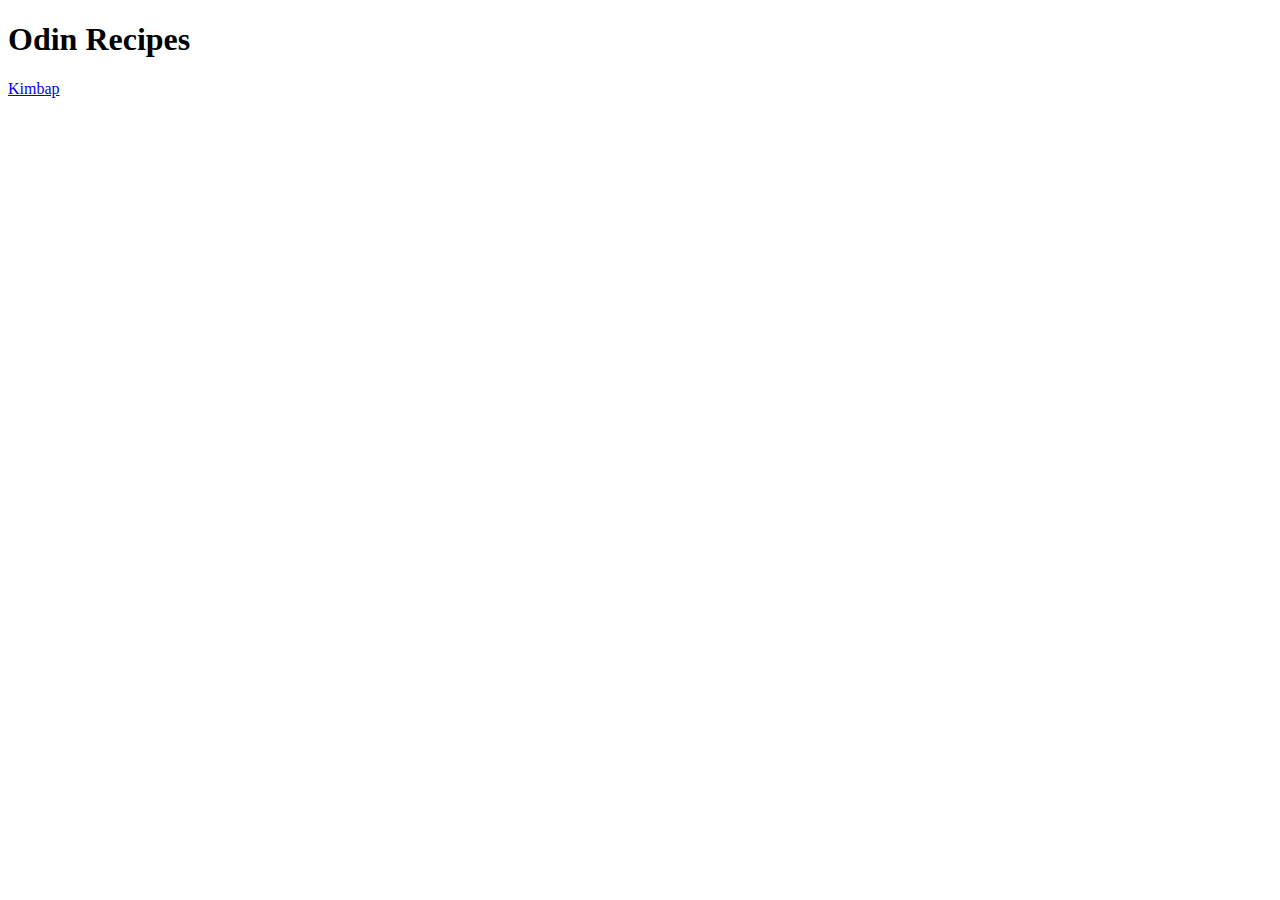
==== index.html @ f8374005 "Create website structure and recipe page" ====
<!DOCTYPE html>

<html lang="en">
    <head>
        <meta charset="UTF-8">
        <title>Odin Recipes</title>
    </head>

    <body>
        <h1>Odin Recipes</h1>
        <a href="recipes/kimbap.html">Kimbap</a>
    </body>
</html>
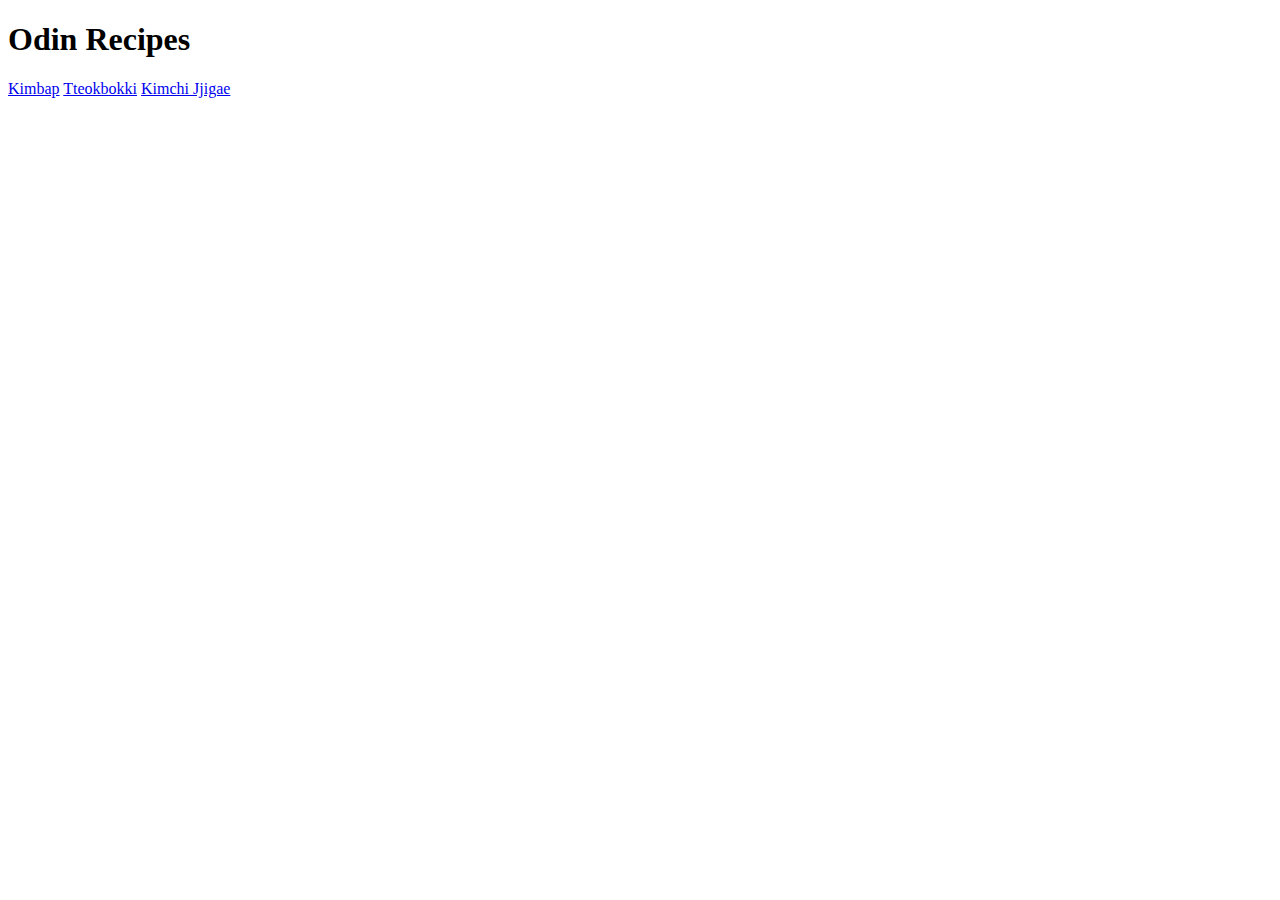
==== commit 504b3089: "Add links to two new recipes in homepage" ====
--- a/index.html
+++ b/index.html
@@ -9,5 +9,7 @@
     <body>
         <h1>Odin Recipes</h1>
         <a href="recipes/kimbap.html">Kimbap</a>
+        <a href="recipes/tteokbokki.html">Tteokbokki</a>
+        <a href="recipes/kimchi-jjigae.html">Kimchi Jjigae</a>
     </body>
 </html>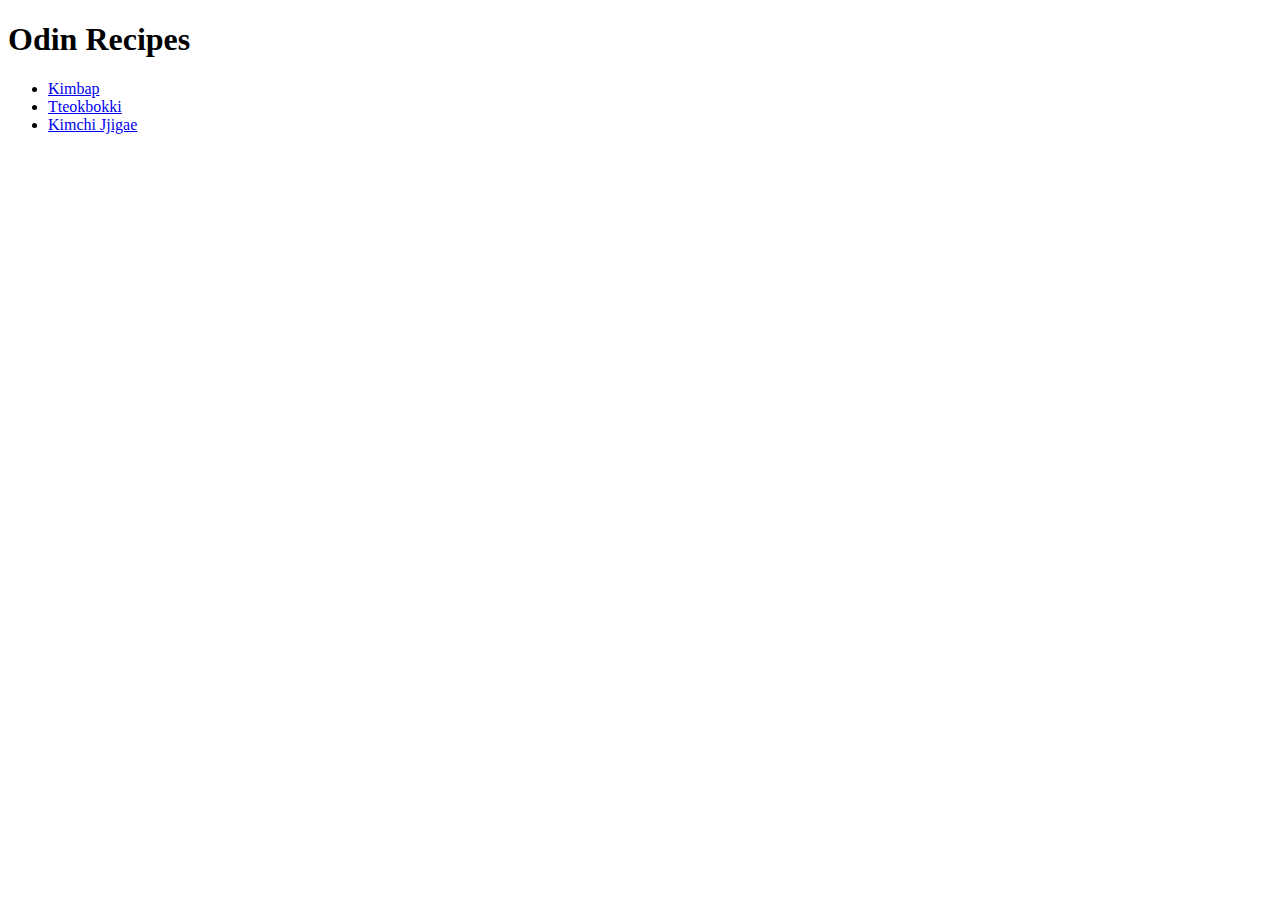
==== commit 1994bbe7: "Place all recipe links in an unordered list" ====
--- a/index.html
+++ b/index.html
@@ -8,8 +8,10 @@
 
     <body>
         <h1>Odin Recipes</h1>
-        <a href="recipes/kimbap.html">Kimbap</a>
-        <a href="recipes/tteokbokki.html">Tteokbokki</a>
-        <a href="recipes/kimchi-jjigae.html">Kimchi Jjigae</a>
+        <ul>
+            <li><a href="recipes/kimbap.html">Kimbap</a></li>
+            <li><a href="recipes/tteokbokki.html">Tteokbokki</a></li>
+            <li><a href="recipes/kimchi-jjigae.html">Kimchi Jjigae</a></li>
+        </ul> 
     </body>
 </html>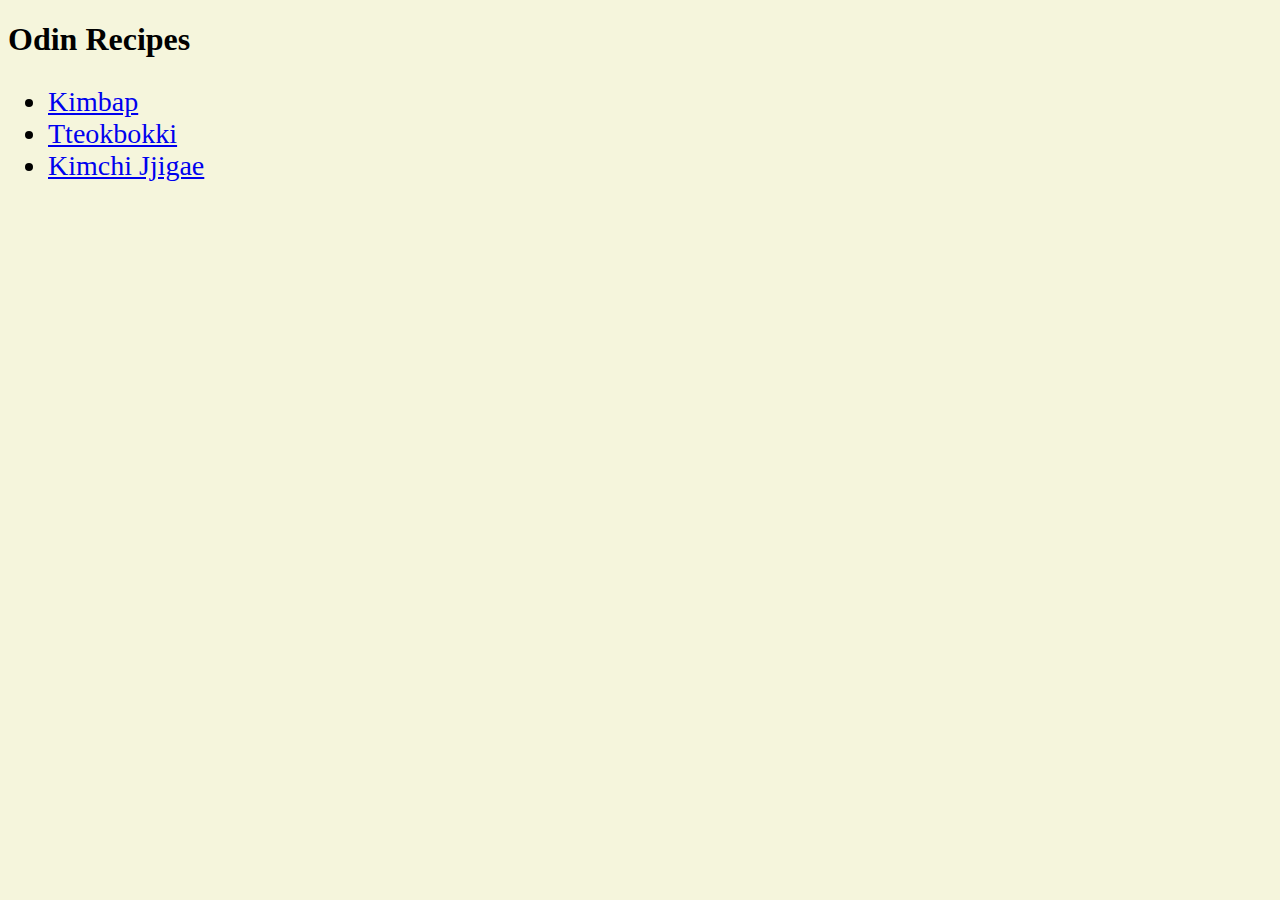
==== commit 1429eaf2: "Add css file and link html files to it" ====
--- a/index.html
+++ b/index.html
@@ -4,11 +4,12 @@
     <head>
         <meta charset="UTF-8">
         <title>Odin Recipes</title>
+        <link rel="stylesheet" href="styles.css">
     </head>
 
     <body>
         <h1>Odin Recipes</h1>
-        <ul>
+        <ul class="recipe-list">
             <li><a href="recipes/kimbap.html">Kimbap</a></li>
             <li><a href="recipes/tteokbokki.html">Tteokbokki</a></li>
             <li><a href="recipes/kimchi-jjigae.html">Kimchi Jjigae</a></li>
--- a/styles.css
+++ b/styles.css
@@ -0,0 +1,22 @@
+* {
+    background-color: beige;
+}
+
+.dish-img {
+    height: auto;
+}
+
+.intro {
+    text-align: center;
+}
+
+.intro, .recipe-steps {
+    font-family: Arial, Helvetica, sans-serif;
+    font-size: 20px;
+}
+
+.recipe-list {
+    font-size: 28px;
+    font-family: Times, 'URW Palladio L', serif;
+}
+
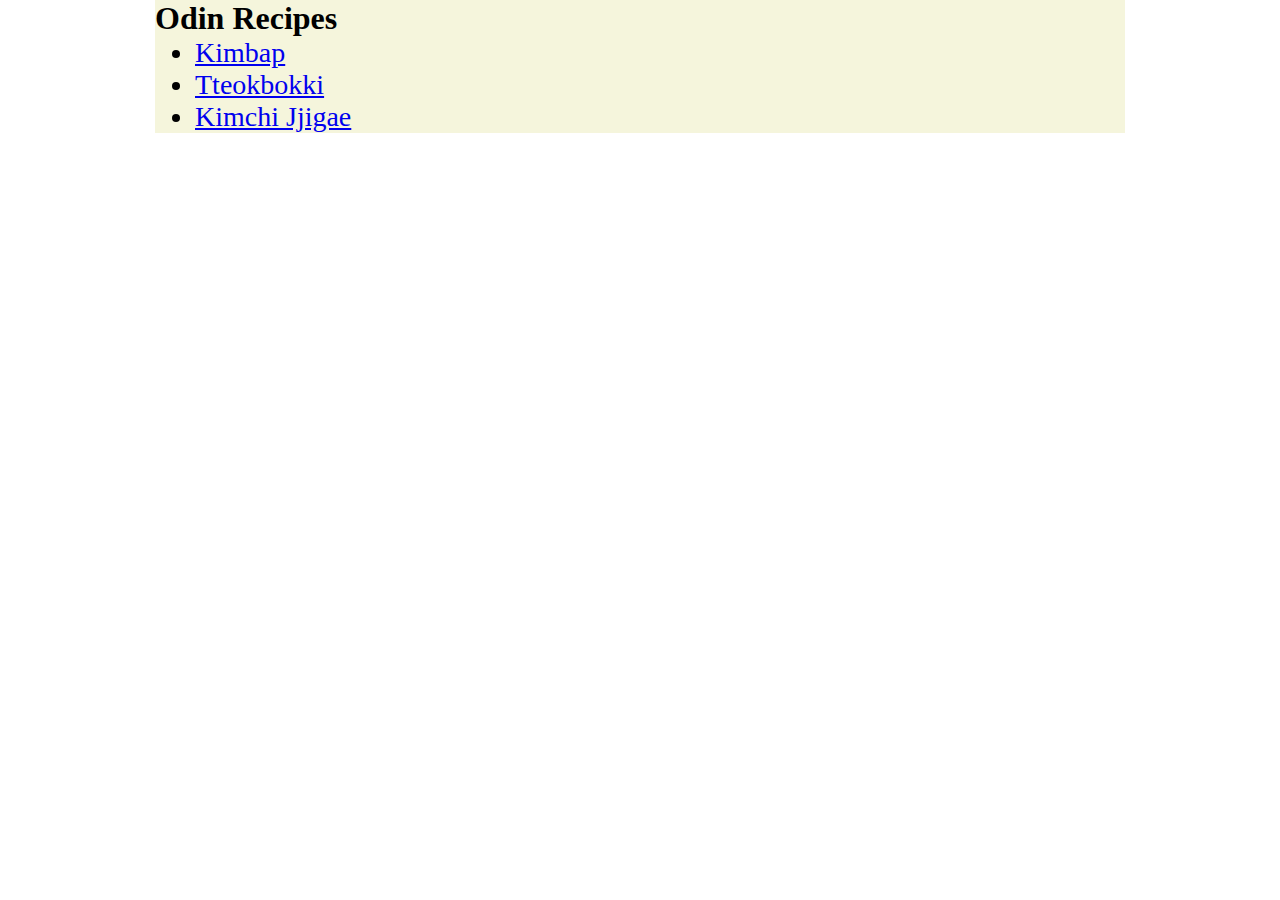
==== commit 9484139c: "Add div containers and classes for indiv design" ====
--- a/index.html
+++ b/index.html
@@ -8,11 +8,13 @@
     </head>
 
     <body>
-        <h1>Odin Recipes</h1>
-        <ul class="recipe-list">
-            <li><a href="recipes/kimbap.html">Kimbap</a></li>
-            <li><a href="recipes/tteokbokki.html">Tteokbokki</a></li>
-            <li><a href="recipes/kimchi-jjigae.html">Kimchi Jjigae</a></li>
-        </ul> 
+        <div class="webpage-container">
+            <h1>Odin Recipes</h1>
+            <ul class="recipe-list">
+                <li><a href="recipes/kimbap.html">Kimbap</a></li>
+                <li><a href="recipes/tteokbokki.html">Tteokbokki</a></li>
+                <li><a href="recipes/kimchi-jjigae.html">Kimchi Jjigae</a></li>
+            </ul> 
+        </div>
     </body>
 </html>--- a/styles.css
+++ b/styles.css
@@ -1,5 +1,13 @@
 * {
+    box-sizing: border-box;
+    margin: 0;
+    
+}
+
+.webpage-container {
+    max-width: 970px;
     background-color: beige;
+    margin: 0 auto;
 }
 
 .dish-img {
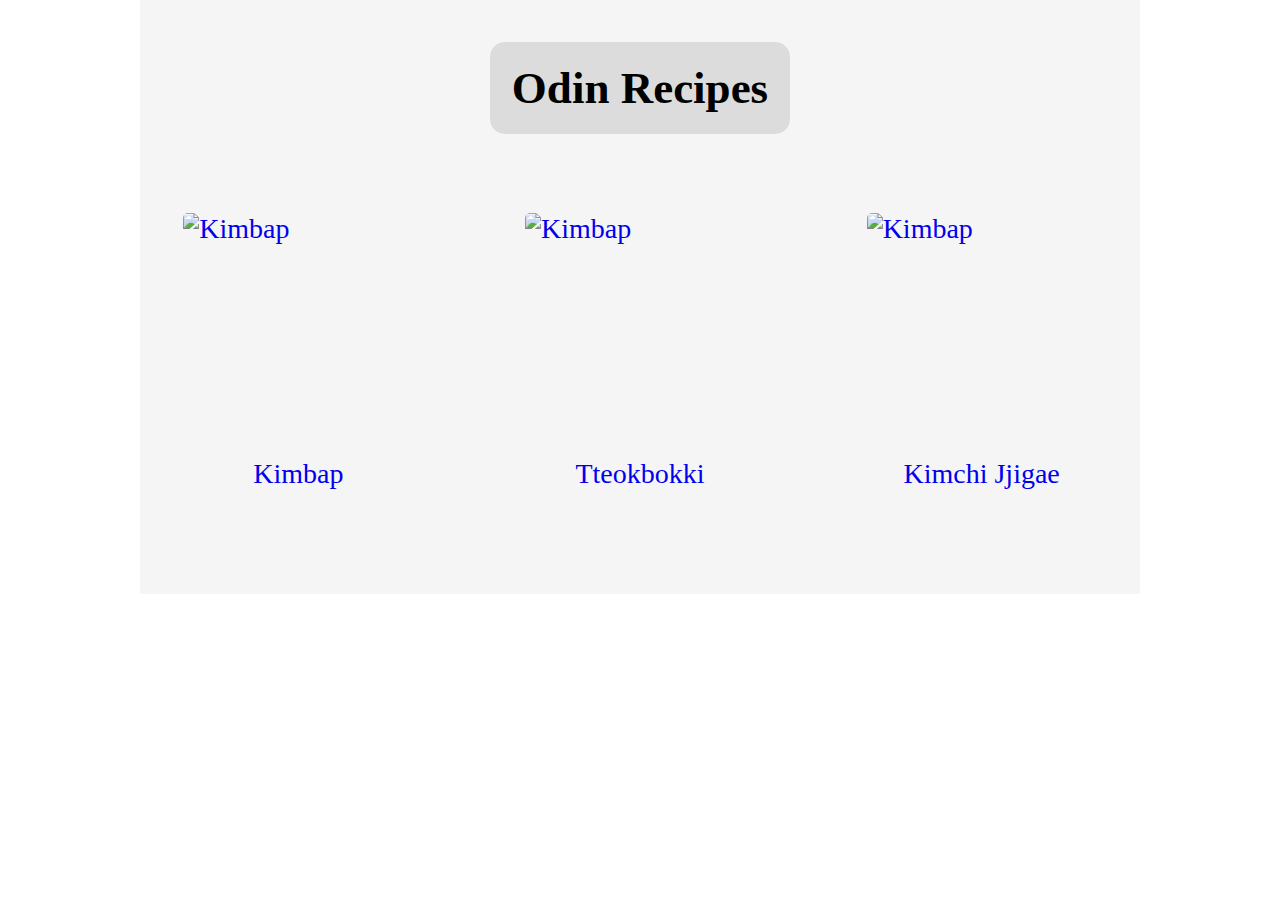
==== commit f0ab7df3: "Add css elements to homepage for visualization" ====
--- a/index.html
+++ b/index.html
@@ -9,11 +9,26 @@
 
     <body>
         <div class="webpage-container">
-            <h1>Odin Recipes</h1>
+            <h1 class="webpage-title">Odin Recipes</h1>
             <ul class="recipe-list">
-                <li><a href="recipes/kimbap.html">Kimbap</a></li>
-                <li><a href="recipes/tteokbokki.html">Tteokbokki</a></li>
-                <li><a href="recipes/kimchi-jjigae.html">Kimchi Jjigae</a></li>
+                <li class="recipe-link">
+                    <a href="recipes/kimbap.html">
+                        <img class="list-img" src="https://www.koreanbapsang.com/wp-content/uploads/2018/09/DSC8399-2-e1696691292303.jpg" alt="Kimbap" width="230px" height="230px">
+                        <h4>Kimbap</h4>
+                    </a>
+                </li>
+                <li class="recipe-link">
+                    <a href="recipes/tteokbokki.html">
+                        <img class="list-img" src="https://www.koreanbapsang.com/wp-content/uploads/2018/09/DSC4637-4.jpg" alt="Kimbap" width="230px" height="230px">
+                        <h4>Tteokbokki</h4>
+                    </a>
+                </li>
+                <li class="recipe-link">
+                    <a href="recipes/kimchi-jjigae.html">
+                        <img class="list-img" src="https://www.koreanbapsang.com/wp-content/uploads/2014/03/DSC5893-3.jpg" alt="Kimbap" width="230px" height="230px">
+                        <h4>Kimchi Jjigae</h4>
+                    </a>
+                </li>
             </ul> 
         </div>
     </body>
--- a/styles.css
+++ b/styles.css
@@ -5,26 +5,118 @@
 }
 
 .webpage-container {
-    max-width: 970px;
-    background-color: beige;
+    max-width: 1000px;
+    background-color: whitesmoke;
     margin: 0 auto;
+    padding: 10px 0;
+}
+
+.dish-title {
+    font-size: 40px;
+    text-align: center;
+    padding: 20px 0 5px;
 }
 
 .dish-img {
     height: auto;
+    margin: 1rem auto 2rem;
+    display: block;
 }
 
 .intro {
     text-align: center;
+    font-family: Arial, Helvetica, sans-serif;
+    font-size: 20px;
+    margin: 1rem 3rem;
 }
 
-.intro, .recipe-steps {
-    font-family: Arial, Helvetica, sans-serif;
-    font-size: 20px;
+.description-title {
+    text-align: center;
+    font-size: 30px;
+    margin-top: 2rem;
+    margin-bottom: 2rem;
+    padding: 8px 0;
+    background-color: lightgray;
+    border-radius: 5px;
+}
+
+.ingredients-container, .steps-container {
+    background-color: gainsboro;
+    border-radius: 10px;
+    padding: 1.5rem;
+    font-size: 1.2rem;
+}
+
+.ingredients-container {
+    width: 550px;
+    margin: 1.7rem auto;
+    
+}
+
+.steps-container {
+    margin: 3rem;
+}
+
+.ingredients-title, .steps-title {
+    background-color: whitesmoke;
+    text-align: center;
+    font-size: 25px;
+    border-radius: 13px;
+    padding: 5px;
+    width: 200px;
+    margin: 0 auto 1rem;
 }
 
 .recipe-list {
     font-size: 28px;
     font-family: Times, 'URW Palladio L', serif;
+    list-style-type: none;
+    display: flex;
+    flex-wrap: wrap;
+    justify-content: space-around;
+    gap: 25px;
+    padding: 0;
+    margin: 4.5rem auto;
 }
 
+.webpage-title {
+    font-size: 45px;
+    background-color: gainsboro;
+    text-align: center;
+    padding: 20px 0;
+    width: 300px;
+    border-radius: 15px;
+    margin: 2rem auto;
+}
+
+.recipe-link {
+    border: 7px solid whitesmoke;
+    border-radius: 5px;
+}
+
+.recipe-link:hover {
+    border: 7px solid gainsboro;
+    background-color: gainsboro;
+    cursor: pointer;
+}
+
+.list-img {
+    display: block;
+    object-fit: cover;
+    border-radius: 5px;
+}
+
+.recipe-link h4 {
+    font-weight: lighter;
+    text-align: center;
+    margin: 0 auto;
+    padding: 15px 10px;
+}
+
+a {
+    text-decoration: none;
+}
+
+a:visited {
+    color: inherit;
+}